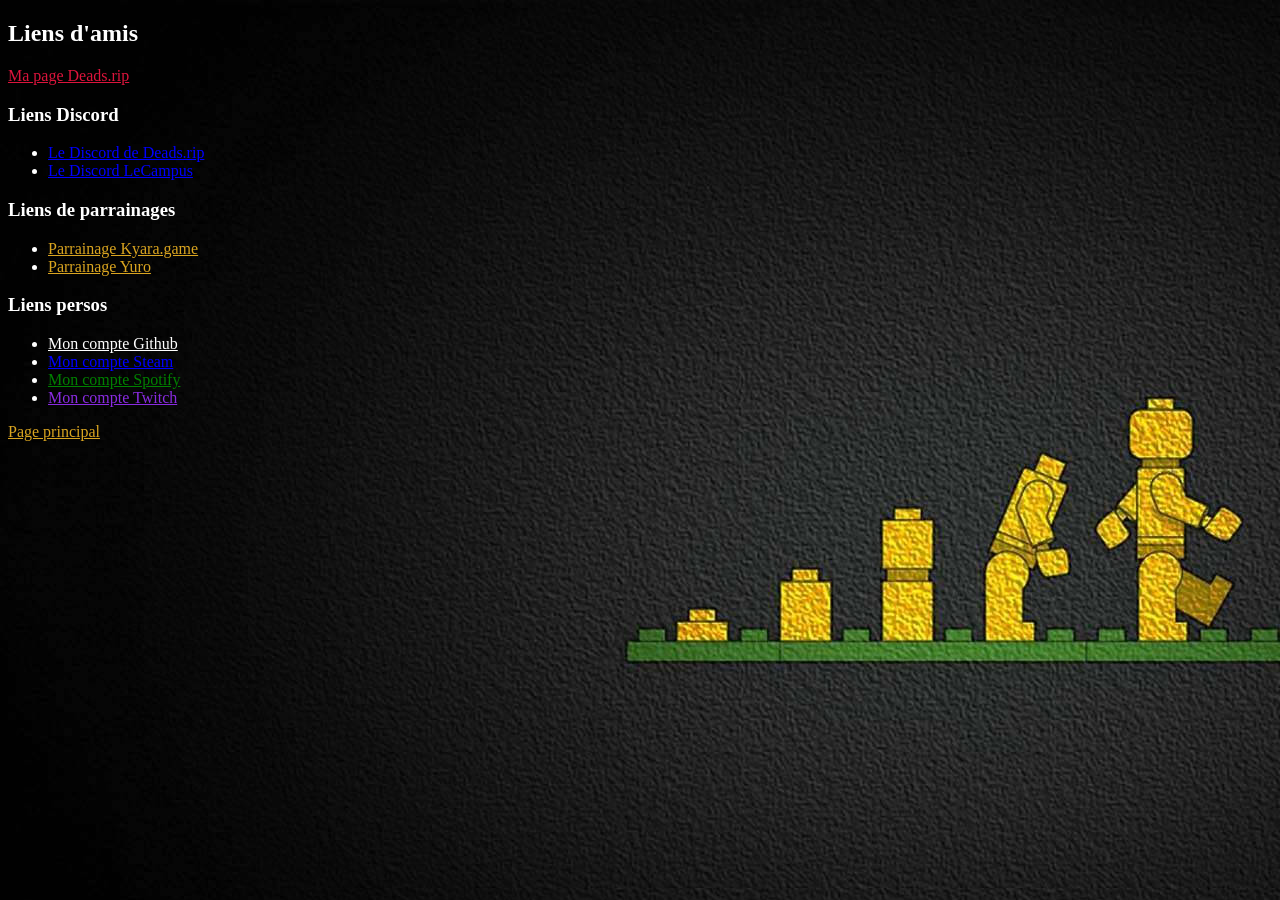
==== lien.html @ b731e0aa "Add files via upload" ====
<!doctype html>
<html lang="en">
  <head>
    <meta charset="UTF-8" />
    <meta name="viewport" content="width=device-width, initial-scale=1.0" />
    <title>Les liens</title>
    <link rel="stylesheet" href="style.css" />
    <link rel="icon" href="redpanda_2.png" />
  </head>
  <body>
    <section>
      <h2>Liens d'amis</h2>

      <a href="https://deads.rip/ChombiPraal" class="Page">Ma page Deads.rip</a>
      <nav>
        <h3>Liens Discord</h3>
        <ul>
          <li>
            <a href="https://discord.gg/TG7SEGCeBr" class="discord"
              >Le Discord de Deads.rip</a
            >
          </li>

          <li>
            <a href="https://discord.gg/nNZecGC5ZD" class="discord"
              >Le Discord LeCampus</a
            >
          </li>
        </ul>
        <h3>Liens de parrainages</h3>
        <ul>
          <li>
            <a
              href="https://kyara.games/?ref=ae170c84-33e2-494a-943f-125d587f2090"
              class="lien"
              >Parrainage Kyara.game</a
            >
          </li>

          <li>
            <a
              href="https://yurocollection.fr/invitation/4c3c76c7160837ea"
              class="lien"
              >Parrainage Yuro</a
            >
          </li>
        </ul>
      </nav>
    </section>

    <section>
      <h3>Liens persos</h3>
      <nav>
        <ul>
          <li>
            <a href="https://github.com/ChombiPrAAL/" id="Github"
              >Mon compte Github</a
            >
          </li>
          <li>
            <a
              href="https://steamcommunity.com/profiles/76561199187551064"
              id="steam"
              >Mon compte Steam</a
            >
          </li>
          <li>
            <a
              href="https://open.spotify.com/user/313hel3e3drrmjqojpfmntmik4um"
              id="Spotify"
              >Mon compte Spotify</a
            >
          </li>
          <li>
            <a href="https://www.twitch.tv/chombi_praal" id="Twitch"
              >Mon compte Twitch</a
            >
          </li>
        </ul>
      </nav>
    </section>

    <footer>
      <a href="index.html" class="lien">Page principal</a>
    </footer>
  </body>
</html>
---- style.css ----
body {
  background-image: url("evolution-of-lego-kk4bnony5zsr6ouk-3092791817.jpg");
  color: white;
}

.lien {
  color: goldenrod;
}
.discord {
  color: blue;
}

.Page{
  color:crimson;
}


#steam {
  color: blue;
}

#Spotify {
  color: green;
}

#Twitch {
  color: blueviolet;
}
#Github{
  color:white;
}
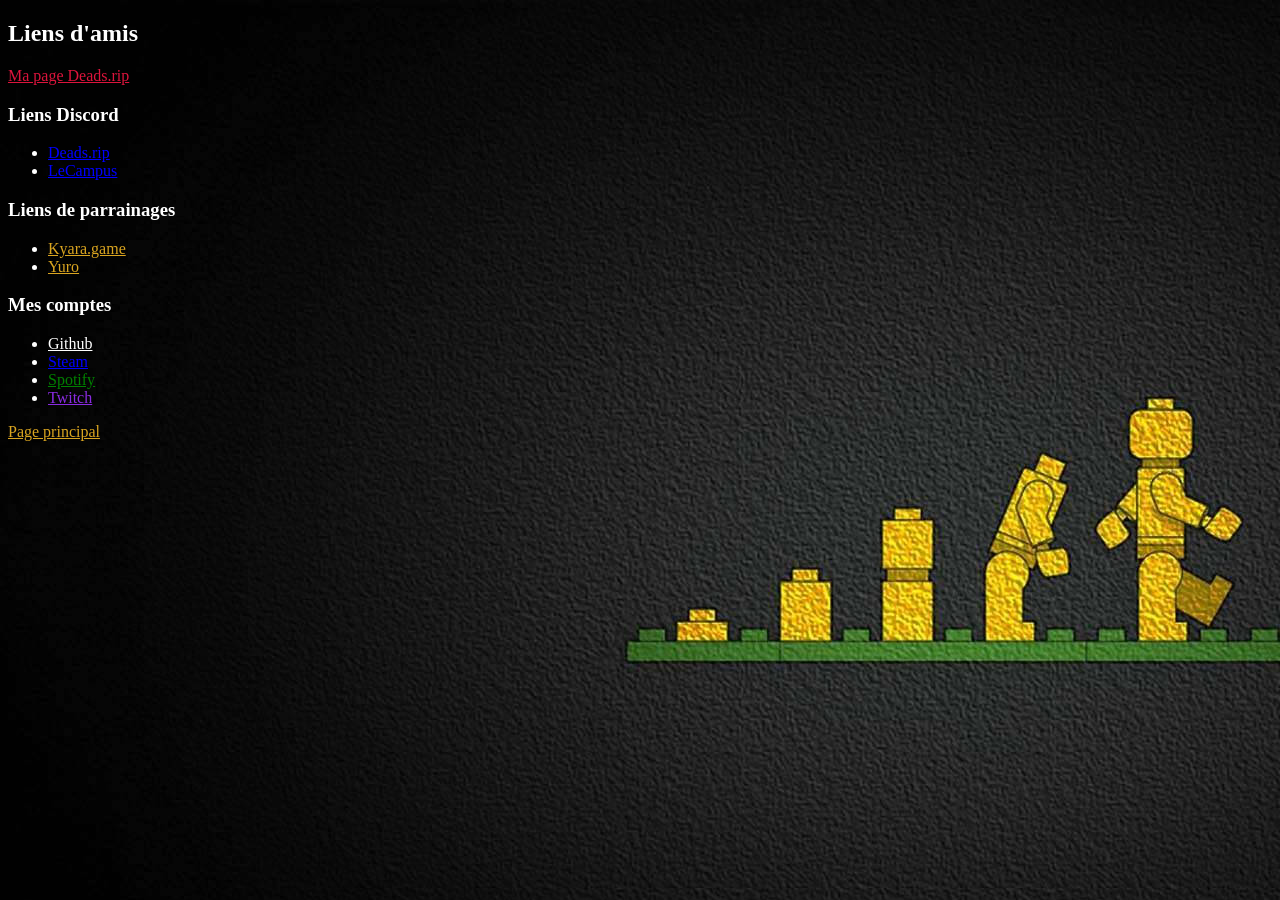
==== commit 5254eac5: "Add files via upload" ====
--- a/lien.html
+++ b/lien.html
@@ -17,13 +17,13 @@
         <ul>
           <li>
             <a href="https://discord.gg/TG7SEGCeBr" class="discord"
-              >Le Discord de Deads.rip</a
+              >Deads.rip</a
             >
           </li>
 
           <li>
             <a href="https://discord.gg/nNZecGC5ZD" class="discord"
-              >Le Discord LeCampus</a
+              >LeCampus</a
             >
           </li>
         </ul>
@@ -33,7 +33,7 @@
             <a
               href="https://kyara.games/?ref=ae170c84-33e2-494a-943f-125d587f2090"
               class="lien"
-              >Parrainage Kyara.game</a
+              >Kyara.game</a
             >
           </li>
 
@@ -41,7 +41,7 @@
             <a
               href="https://yurocollection.fr/invitation/4c3c76c7160837ea"
               class="lien"
-              >Parrainage Yuro</a
+              >Yuro</a
             >
           </li>
         </ul>
@@ -49,31 +49,31 @@
     </section>
 
     <section>
-      <h3>Liens persos</h3>
+      <h3>Mes comptes</h3>
       <nav>
         <ul>
           <li>
             <a href="https://github.com/ChombiPrAAL/" id="Github"
-              >Mon compte Github</a
+              >Github</a
             >
           </li>
           <li>
             <a
               href="https://steamcommunity.com/profiles/76561199187551064"
               id="steam"
-              >Mon compte Steam</a
+              >Steam</a
             >
           </li>
           <li>
             <a
               href="https://open.spotify.com/user/313hel3e3drrmjqojpfmntmik4um"
               id="Spotify"
-              >Mon compte Spotify</a
+              >Spotify</a
             >
           </li>
           <li>
             <a href="https://www.twitch.tv/chombi_praal" id="Twitch"
-              >Mon compte Twitch</a
+              >Twitch</a
             >
           </li>
         </ul>
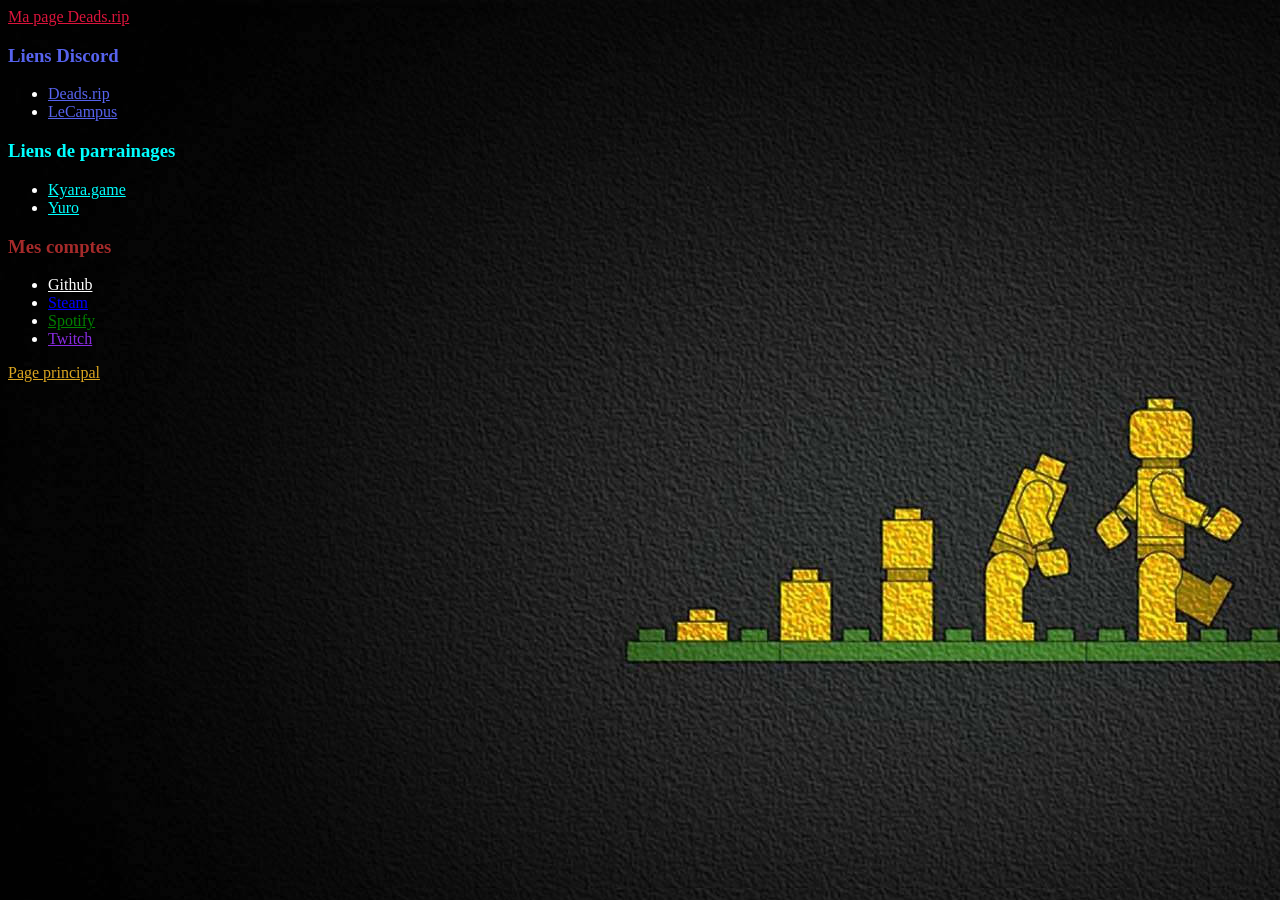
==== commit 3382eb3c: "Add files via upload" ====
--- a/lien.html
+++ b/lien.html
@@ -9,11 +9,9 @@
   </head>
   <body>
     <section>
-      <h2>Liens d'amis</h2>
-
       <a href="https://deads.rip/ChombiPraal" class="Page">Ma page Deads.rip</a>
       <nav>
-        <h3>Liens Discord</h3>
+        <h3 class="discord">Liens Discord</h3>
         <ul>
           <li>
             <a href="https://discord.gg/TG7SEGCeBr" class="discord"
@@ -27,12 +25,12 @@
             >
           </li>
         </ul>
-        <h3>Liens de parrainages</h3>
+        <h3 class="Parrainage">Liens de parrainages</h3>
         <ul>
           <li>
             <a
               href="https://kyara.games/?ref=ae170c84-33e2-494a-943f-125d587f2090"
-              class="lien"
+              class="Parrainage"
               >Kyara.game</a
             >
           </li>
@@ -40,7 +38,7 @@
           <li>
             <a
               href="https://yurocollection.fr/invitation/4c3c76c7160837ea"
-              class="lien"
+              class="Parrainage"
               >Yuro</a
             >
           </li>
@@ -49,7 +47,7 @@
     </section>
 
     <section>
-      <h3>Mes comptes</h3>
+      <h3 class="Titre_h2">Mes comptes</h3>
       <nav>
         <ul>
           <li>
--- a/style.css
+++ b/style.css
@@ -7,13 +7,24 @@
   color: goldenrod;
 }
 .discord {
-  color: blue;
+  color:#5763ee;
 }
 
 .Page{
   color:crimson;
 }
 
+.Parrainage{
+  color: aqua;
+}
+.Titre_h2{
+  color: brown;
+}
+
+
+#titre{
+  color:chartreuse;
+}
 
 #steam {
   color: blue;
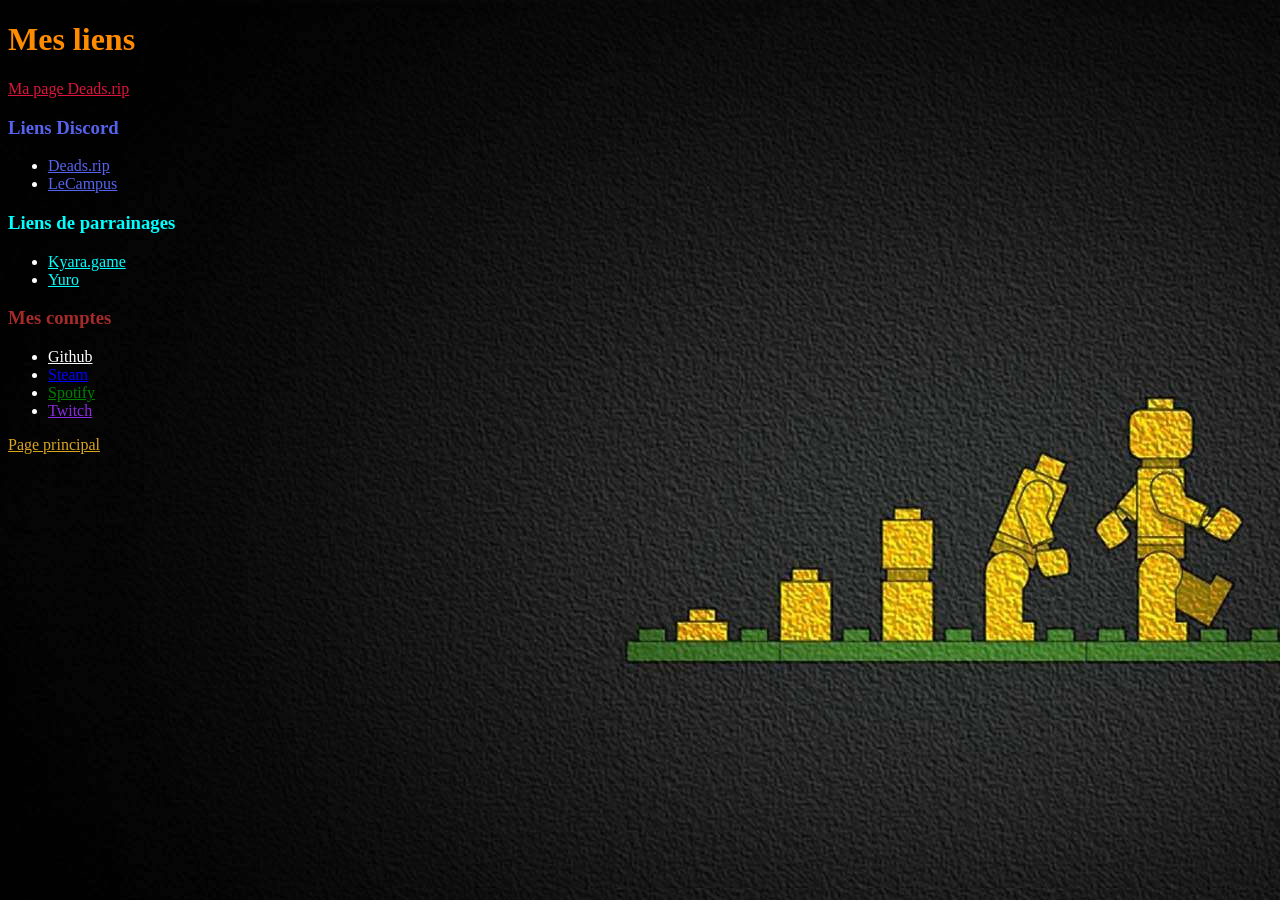
==== commit 28400c79: "Add files via upload" ====
--- a/lien.html
+++ b/lien.html
@@ -3,11 +3,12 @@
   <head>
     <meta charset="UTF-8" />
     <meta name="viewport" content="width=device-width, initial-scale=1.0" />
-    <title>Les liens</title>
+    <title>Mes liens</title>
     <link rel="stylesheet" href="style.css" />
-    <link rel="icon" href="redpanda_2.png" />
+    <link rel="icon" href="images/promotion72.PNG" />
   </head>
   <body>
+    <h1 class="titrePage">Mes liens</h1>
     <section>
       <a href="https://deads.rip/ChombiPraal" class="Page">Ma page Deads.rip</a>
       <nav>
@@ -20,9 +21,7 @@
           </li>
 
           <li>
-            <a href="https://discord.gg/nNZecGC5ZD" class="discord"
-              >LeCampus</a
-            >
+            <a href="https://discord.gg/nNZecGC5ZD" class="discord">LeCampus</a>
           </li>
         </ul>
         <h3 class="Parrainage">Liens de parrainages</h3>
@@ -51,9 +50,7 @@
       <nav>
         <ul>
           <li>
-            <a href="https://github.com/ChombiPrAAL/" id="Github"
-              >Github</a
-            >
+            <a href="https://github.com/ChombiPrAAL/" id="Github">Github</a>
           </li>
           <li>
             <a
@@ -70,9 +67,7 @@
             >
           </li>
           <li>
-            <a href="https://www.twitch.tv/chombi_praal" id="Twitch"
-              >Twitch</a
-            >
+            <a href="https://www.twitch.tv/chombi_praal" id="Twitch">Twitch</a>
           </li>
         </ul>
       </nav>
--- a/style.css
+++ b/style.css
@@ -1,11 +1,13 @@
 body {
-  background-image: url("evolution-of-lego-kk4bnony5zsr6ouk-3092791817.jpg");
+  background-image: url("images/evolution-of-lego-kk4bnony5zsr6ouk-3092791817.jpg");
   color: white;
 }
 
+/*Classe*/
 .lien {
   color: goldenrod;
 }
+
 .discord {
   color:#5763ee;
 }
@@ -21,8 +23,15 @@
   color: brown;
 }
 
+.titrePage{
+  color: darkorange;
+}
 
-#titre{
+.lienProgC{
+  color:powderblue;
+}
+/*Id*/
+#Pseudo{
   color:chartreuse;
 }
 
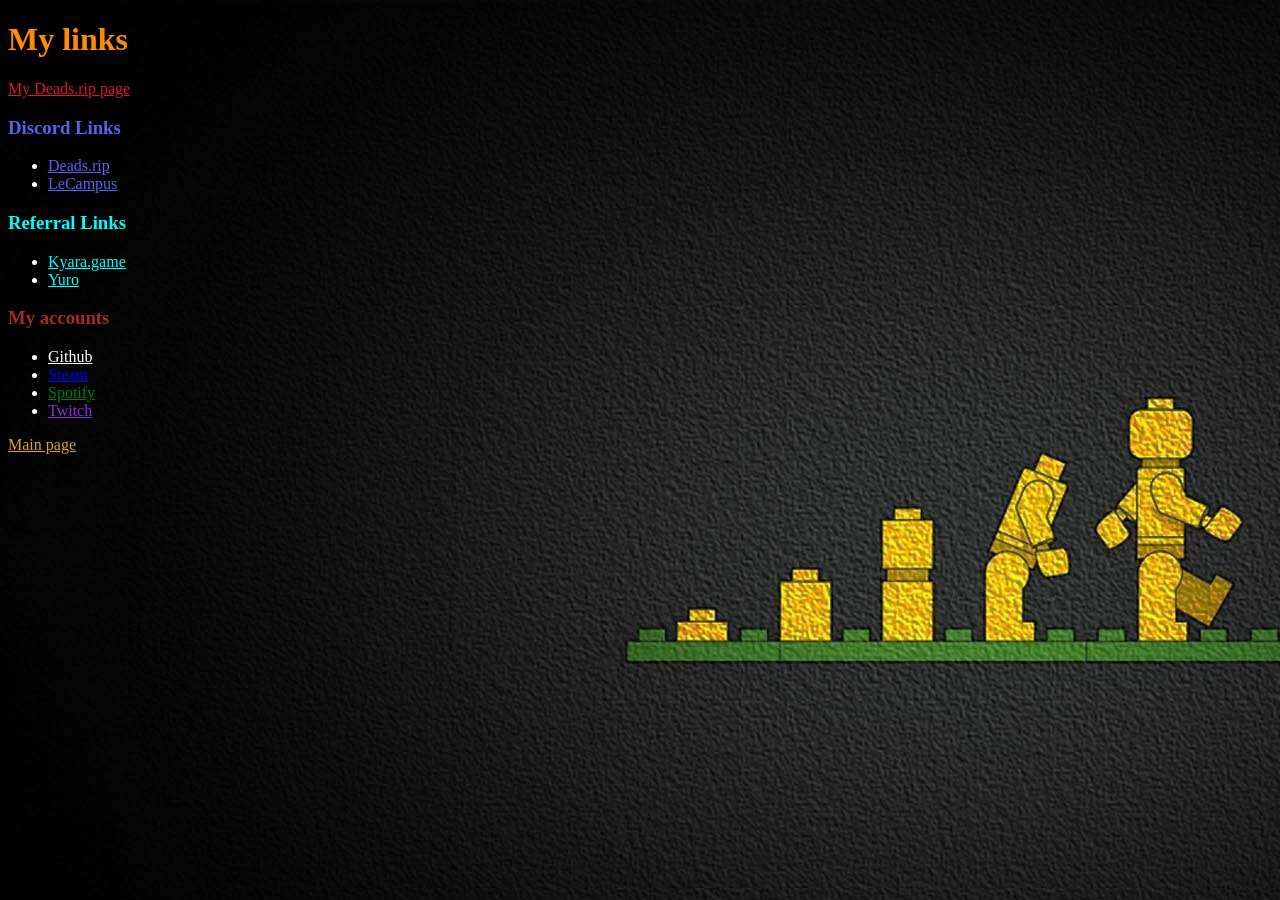
==== commit 39b86ef4: "Add files via upload" ====
--- a/lien.html
+++ b/lien.html
@@ -3,16 +3,16 @@
   <head>
     <meta charset="UTF-8" />
     <meta name="viewport" content="width=device-width, initial-scale=1.0" />
-    <title>Mes liens</title>
+    <title>My links</title>
     <link rel="stylesheet" href="style.css" />
     <link rel="icon" href="images/promotion72.PNG" />
   </head>
   <body>
-    <h1 class="titrePage">Mes liens</h1>
+    <h1 class="titrePage">My links</h1>
     <section>
-      <a href="https://deads.rip/ChombiPraal" class="Page">Ma page Deads.rip</a>
+      <a href="https://deads.rip/ChombiPraal" class="Page">My Deads.rip page</a>
       <nav>
-        <h3 class="discord">Liens Discord</h3>
+        <h3 class="discord">Discord Links</h3>
         <ul>
           <li>
             <a href="https://discord.gg/TG7SEGCeBr" class="discord"
@@ -24,7 +24,7 @@
             <a href="https://discord.gg/nNZecGC5ZD" class="discord">LeCampus</a>
           </li>
         </ul>
-        <h3 class="Parrainage">Liens de parrainages</h3>
+        <h3 class="Parrainage">Referral Links</h3>
         <ul>
           <li>
             <a
@@ -46,7 +46,7 @@
     </section>
 
     <section>
-      <h3 class="Titre_h2">Mes comptes</h3>
+      <h3 class="Titre_h2">My accounts</h3>
       <nav>
         <ul>
           <li>
@@ -74,7 +74,7 @@
     </section>
 
     <footer>
-      <a href="index.html" class="lien">Page principal</a>
+      <a href="index.html" class="lien">Main page</a>
     </footer>
   </body>
 </html>
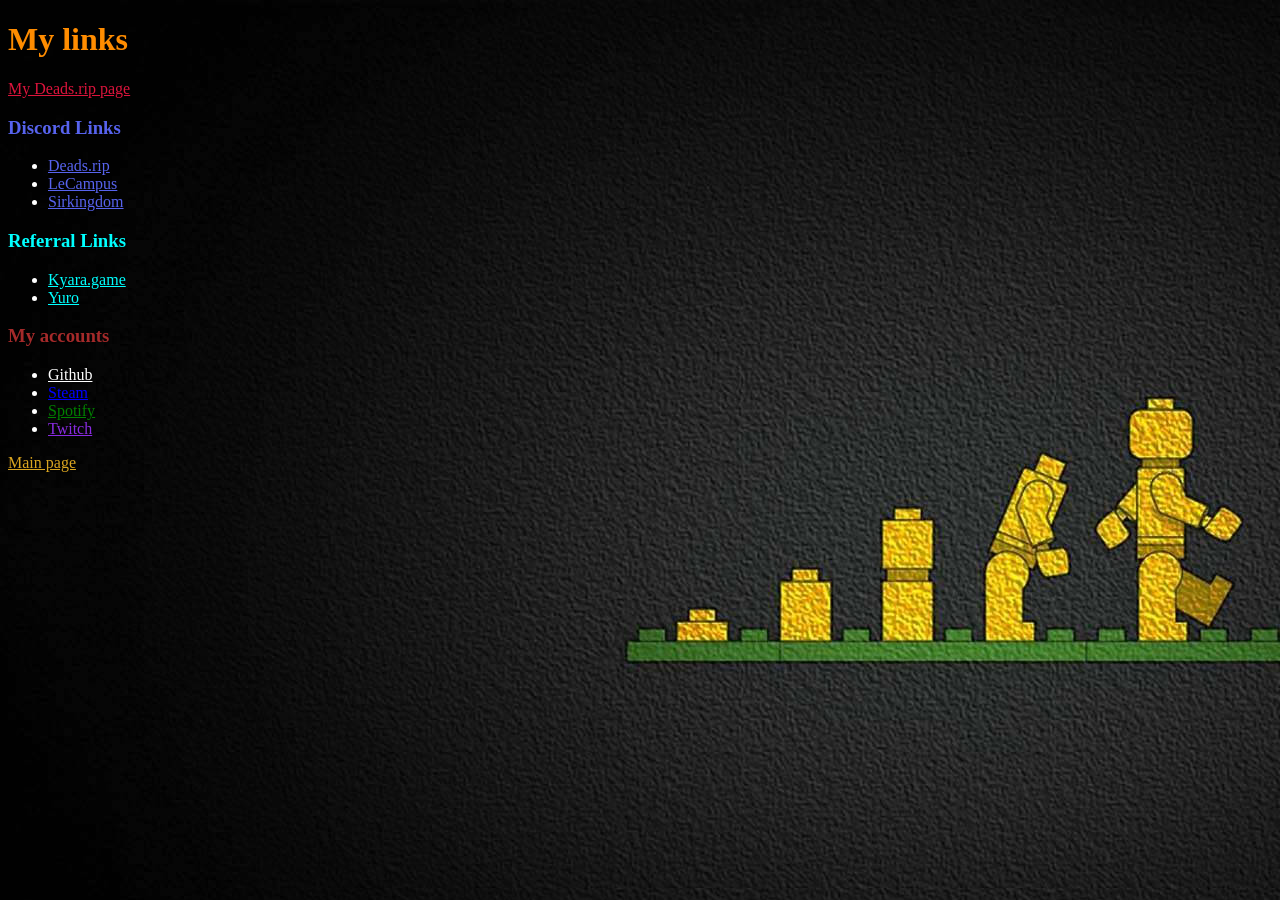
==== commit 53a82c21: "Add files via upload" ====
--- a/lien.html
+++ b/lien.html
@@ -12,6 +12,8 @@
     <section>
       <a href="https://deads.rip/ChombiPraal" class="Page">My Deads.rip page</a>
       <nav>
+    </section>
+    <section>
         <h3 class="discord">Discord Links</h3>
         <ul>
           <li>
@@ -23,7 +25,14 @@
           <li>
             <a href="https://discord.gg/nNZecGC5ZD" class="discord">LeCampus</a>
           </li>
+
+          <li>
+            <a href="https://discord.gg/WhnJMMKkMw" class="discord">Sirkingdom</a>
+          </li>
         </ul>
+      </section>
+
+        <section>
         <h3 class="Parrainage">Referral Links</h3>
         <ul>
           <li>
